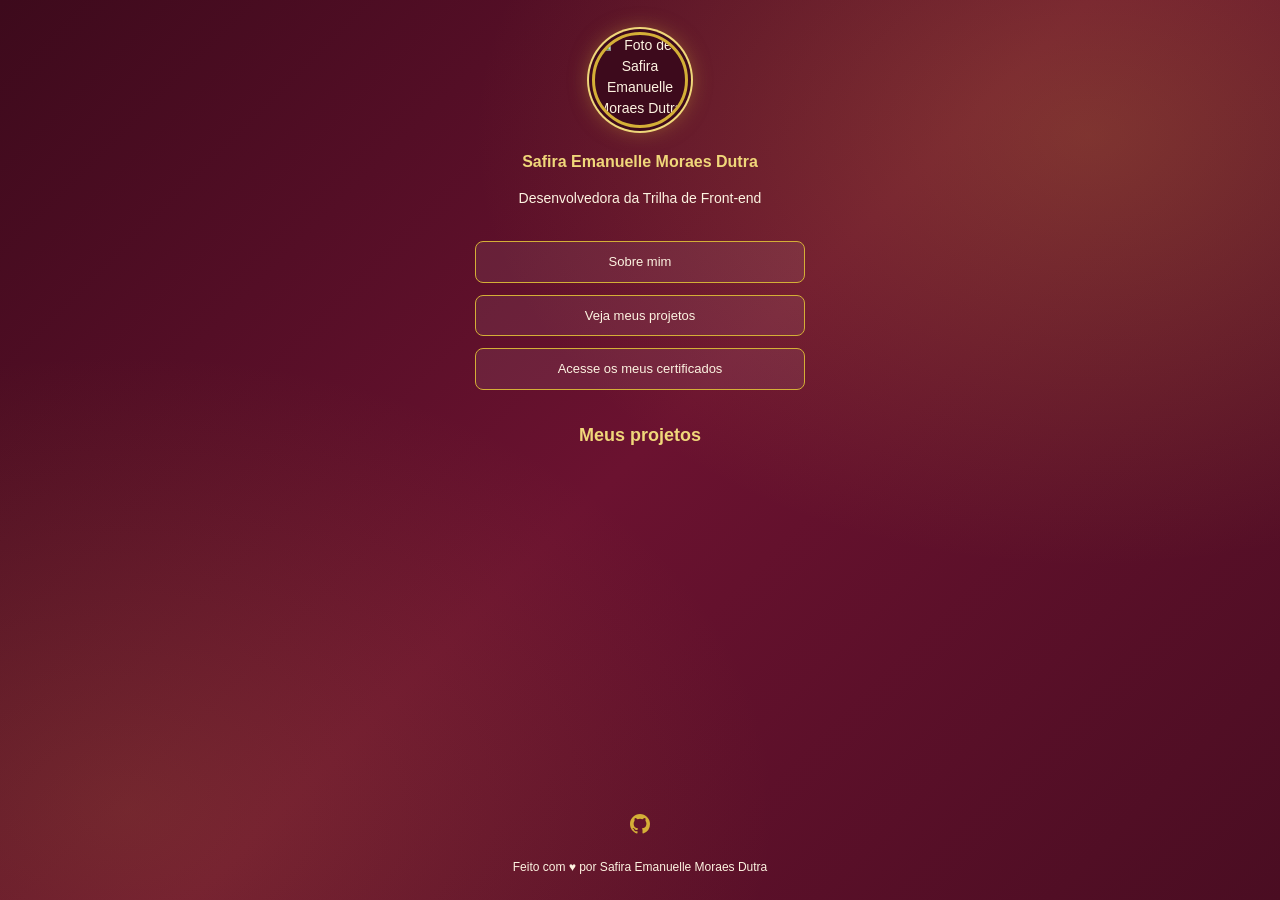
==== projetos.html @ b4dc5c0c "Add files via upload" ====
<!DOCTYPE html>
<html lang="pt-BR">
<head>
  <meta charset="UTF-8">
  <meta name="viewport" content="width=device-width, initial-scale=1.0">
  <title>Meus projetos</title>
  <link rel="stylesheet" href="style.css">
</head>
<body>
  <main>
    <header class="perfil">
      <img src="img/foto.jpg" alt="Foto de Safira Emanuelle Moraes Dutra">
      <h1>Safira Emanuelle Moraes Dutra</h1>
      <p>Desenvolvedora da Trilha de Front-end</p>
    </header>
    <nav class="botoes" aria-label="Navegação principal">
      <a class="btn" href="sobre.html">Sobre mim</a>
      <a class="btn" href="projetos.html">Veja meus projetos</a>
      <a class="btn" href="https://drive.google.com/drive/folders/1hjaF1EooUSYJDW2DxdFqqINKVsi1pJM4" target="_blank" rel="noopener">Acesse os meus certificados</a>
    </nav>
    <section class="conteudo">
      <h2>Meus projetos</h2>
      <div class="projetos"></div>
    </section>
  </main>
  <footer>
    <div class="social">
      <a href="https://github.com/safdutra" target="_blank" rel="noopener" aria-label="GitHub"><svg viewBox="0 0 16 16" aria-hidden="true"><path d="M8 0C3.58 0 0 3.58 0 8c0 3.54 2.29 6.53 5.47 7.59.4.07.55-.17.55-.38 0-.19-.01-.82-.01-1.49-2.01.37-2.53-.49-2.69-.94-.09-.23-.48-.94-.82-1.13-.28-.15-.68-.52-.01-.53.63-.01 1.08.58 1.23.82.72 1.21 1.87.87 2.33.66.07-.52.28-.87.51-1.07-1.78-.2-3.64-.89-3.64-3.95 0-.87.31-1.59.82-2.15-.08-.2-.36-1.02.08-2.12 0 0 .67-.21 2.2.82a7.6 7.6 0 0 1 4 0c1.53-1.04 2.2-.82 2.2-.82.44 1.1.16 1.92.08 2.12.51.56.82 1.27.82 2.15 0 3.07-1.87 3.75-3.65 3.95.29.25.54.73.54 1.48 0 1.07-.01 1.93-.01 2.2 0 .21.15.46.55.38A8.01 8.01 0 0 0 16 8c0-4.42-3.58-8-8-8z"/></svg></a>
    </div>
    <span>Feito com ♥ por Safira Emanuelle Moraes Dutra</span>
  </footer>
</body>
</html>
---- style.css ----
:root{--bordo:#6b1230;--bordo-escuro:#3d0a1c;--dourado:#d4af37;--dourado-claro:#f0d77a;--creme:#fdf3e1}
html{background:#3d0a1c}
*{box-sizing:border-box;margin:0;padding:0}
body{
  font-family:"Inter","Segoe UI",Roboto,Arial,sans-serif;font-size:14px;color:var(--creme);line-height:1.5;
  min-height:100vh;display:flex;flex-direction:column;align-items:center;
  background:
    radial-gradient(ellipse at 85% 15%,rgba(212,175,55,.22) 0%,transparent 40%),
    radial-gradient(ellipse at 10% 90%,rgba(212,175,55,.14) 0%,transparent 40%),
    linear-gradient(135deg,#3d0a1c 0%,#6b1230 50%,#4a0d22 100%);
}
main{width:100%;max-width:560px;padding:32px 20px 0;flex:1;display:flex;flex-direction:column;align-items:center}
.perfil{display:flex;flex-direction:column;align-items:center;text-align:center;gap:14px}
.perfil img{width:96px;height:96px;border-radius:50%;object-fit:cover;background:var(--bordo-escuro);
  border:3px solid var(--dourado);
  box-shadow:0 0 0 3px var(--bordo-escuro),0 0 0 5px var(--dourado-claro),0 0 22px rgba(212,175,55,.55)}
.perfil h1{font-size:16px;font-weight:600;color:var(--dourado-claro);margin-top:8px}
.perfil p{font-size:14px}
.botoes{display:flex;flex-direction:column;gap:12px;width:100%;max-width:330px;margin-top:32px}
.btn{display:block;padding:10px 16px;text-align:center;text-decoration:none;color:var(--creme);font-size:13px;
  background:rgba(255,255,255,.07);border:1px solid var(--dourado);border-radius:8px;transition:background .2s,color .2s}
.btn:hover{background:var(--dourado);color:var(--bordo-escuro);font-weight:600}
.btn:focus-visible,.social a:focus-visible{outline:2px solid var(--dourado-claro);outline-offset:3px}
.conteudo{width:100%;margin-top:32px}
.conteudo h2{font-size:18px;margin-bottom:12px;text-align:center;color:var(--dourado-claro)}
.sobre p{margin-bottom:12px;text-align:justify}
.projetos{display:grid;grid-template-columns:repeat(auto-fit,minmax(220px,1fr));gap:16px}
.card{background:rgba(255,255,255,.07);border:1px solid var(--dourado);border-radius:8px;overflow:hidden}
.card img{width:100%;height:150px;object-fit:cover;display:block;background:var(--bordo-escuro)}
.card div{padding:12px;display:flex;flex-direction:column;gap:10px}
.card h3{font-size:14px;font-weight:600;color:var(--dourado-claro)}
footer{display:flex;flex-direction:column;align-items:center;gap:24px;padding:40px 20px 24px;font-size:12px}
.social{display:flex;gap:24px}
.social a{color:var(--dourado);display:flex;transition:color .2s}
.social a:hover{color:var(--dourado-claro)}
.social svg{width:20px;height:20px;fill:currentColor}
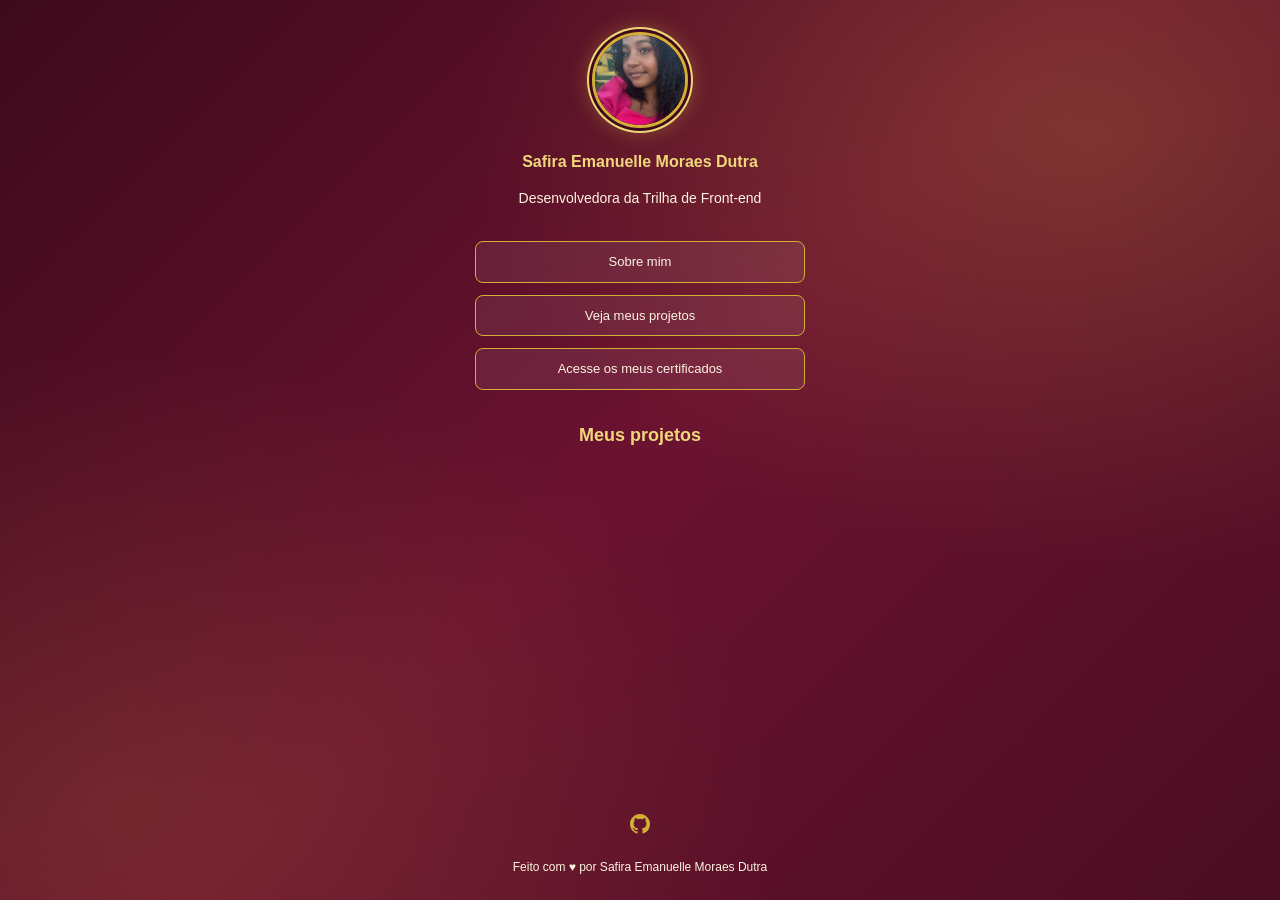
==== commit ca98f0e8: "Update image source in projetos.html" ====
--- a/projetos.html
+++ b/projetos.html
@@ -9,7 +9,7 @@
 <body>
   <main>
     <header class="perfil">
-      <img src="img/foto.jpg" alt="Foto de Safira Emanuelle Moraes Dutra">
+      <img src="foto.jpg" alt="Foto de Safira Emanuelle Moraes Dutra">
       <h1>Safira Emanuelle Moraes Dutra</h1>
       <p>Desenvolvedora da Trilha de Front-end</p>
     </header>
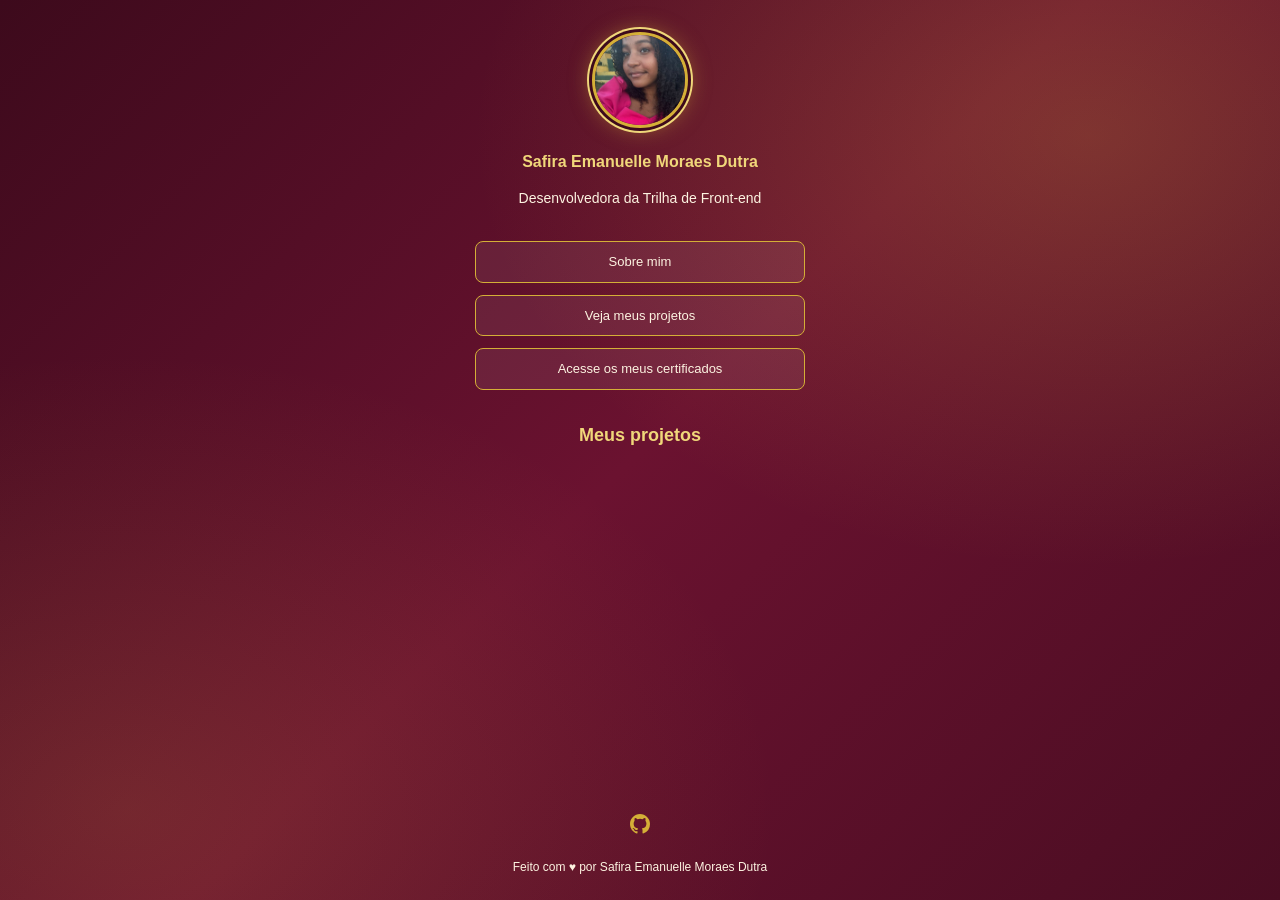
==== commit 35de101d: "Update project and certificate links in projetos.html" ====
--- a/projetos.html
+++ b/projetos.html
@@ -9,14 +9,14 @@
 <body>
   <main>
     <header class="perfil">
-      <img src="foto.jpg" alt="Foto de Safira Emanuelle Moraes Dutra">
+      <img src="img/foto.jpg" alt="Foto de Safira Emanuelle Moraes Dutra">
       <h1>Safira Emanuelle Moraes Dutra</h1>
       <p>Desenvolvedora da Trilha de Front-end</p>
     </header>
     <nav class="botoes" aria-label="Navegação principal">
       <a class="btn" href="sobre.html">Sobre mim</a>
-      <a class="btn" href="projetos.html">Veja meus projetos</a>
-      <a class="btn" href="https://drive.google.com/drive/folders/1hjaF1EooUSYJDW2DxdFqqINKVsi1pJM4" target="_blank" rel="noopener">Acesse os meus certificados</a>
+      <a class="btn" href="https://drive.google.com/drive/folders/1GZhFWcrakQAAX0sjKw-bZWyIt_m1CzaY" target="_blank" rel="noopener">Veja meus projetos</a>
+      <a class="btn" href="https://drive.google.com/drive/folders/1GZhFWcrakQAAX0sjKw-bZWyIt_m1CzaY" target="_blank" rel="noopener">Acesse os meus certificados</a>
     </nav>
     <section class="conteudo">
       <h2>Meus projetos</h2>
